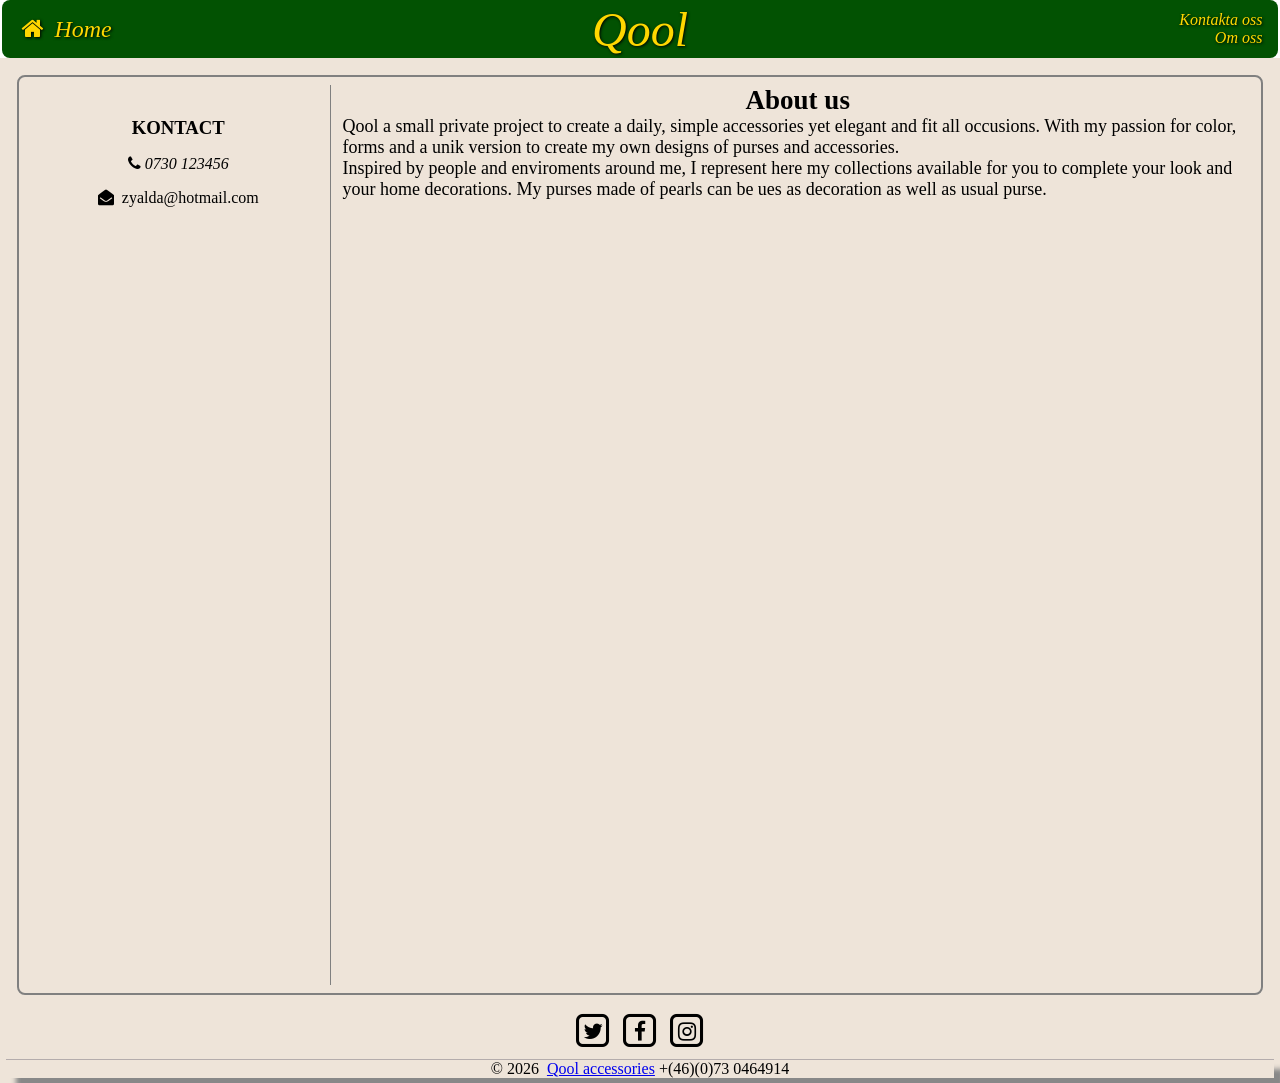
==== aboutMe.html @ 3b8911aa "Add about me." ====
<script src="https://ajax.googleapis.com/ajax/libs/jquery/3.7.1/jquery.min.js"></script>
 <head>
    <title>Contact us</title>
 </head>
 <body>
<my-header class="header"></my-header>
 <container class="container">
  <main class="aboutMe-main">
    <article class="aboutMe-main-col-0">
        <h3>KONTACT</h3>
        <section><i class="fa fa-phone" aria-hidden="true"></i> <i>0730 123456</i></section>
        <section><i class="fa fa-envelope-open" aria-hidden="true"></i> &nbsp;zyalda@hotmail.com</section>
    </article>
    <article class="aboutMe-main-col-1">
         <h2>About us</h2>
        <div>
        Qool a small private project to create a daily, simple accessories yet elegant and fit all occusions.
        With my passion for color, forms and a unik version to create my own designs of purses and accessories.
        </div>

        Inspired by people and enviroments around me, I represent here my collections available for you to complete your look
        and your home decorations.
        My purses made of pearls can be ues as decoration as well as usual purse.
    </article>
</main>
<socialMedia class="socialmedia"></socialMedia>
<footer class="footer"></footer>
</container>
<script src="./JS/componentsJS.js"></script>
 </body>
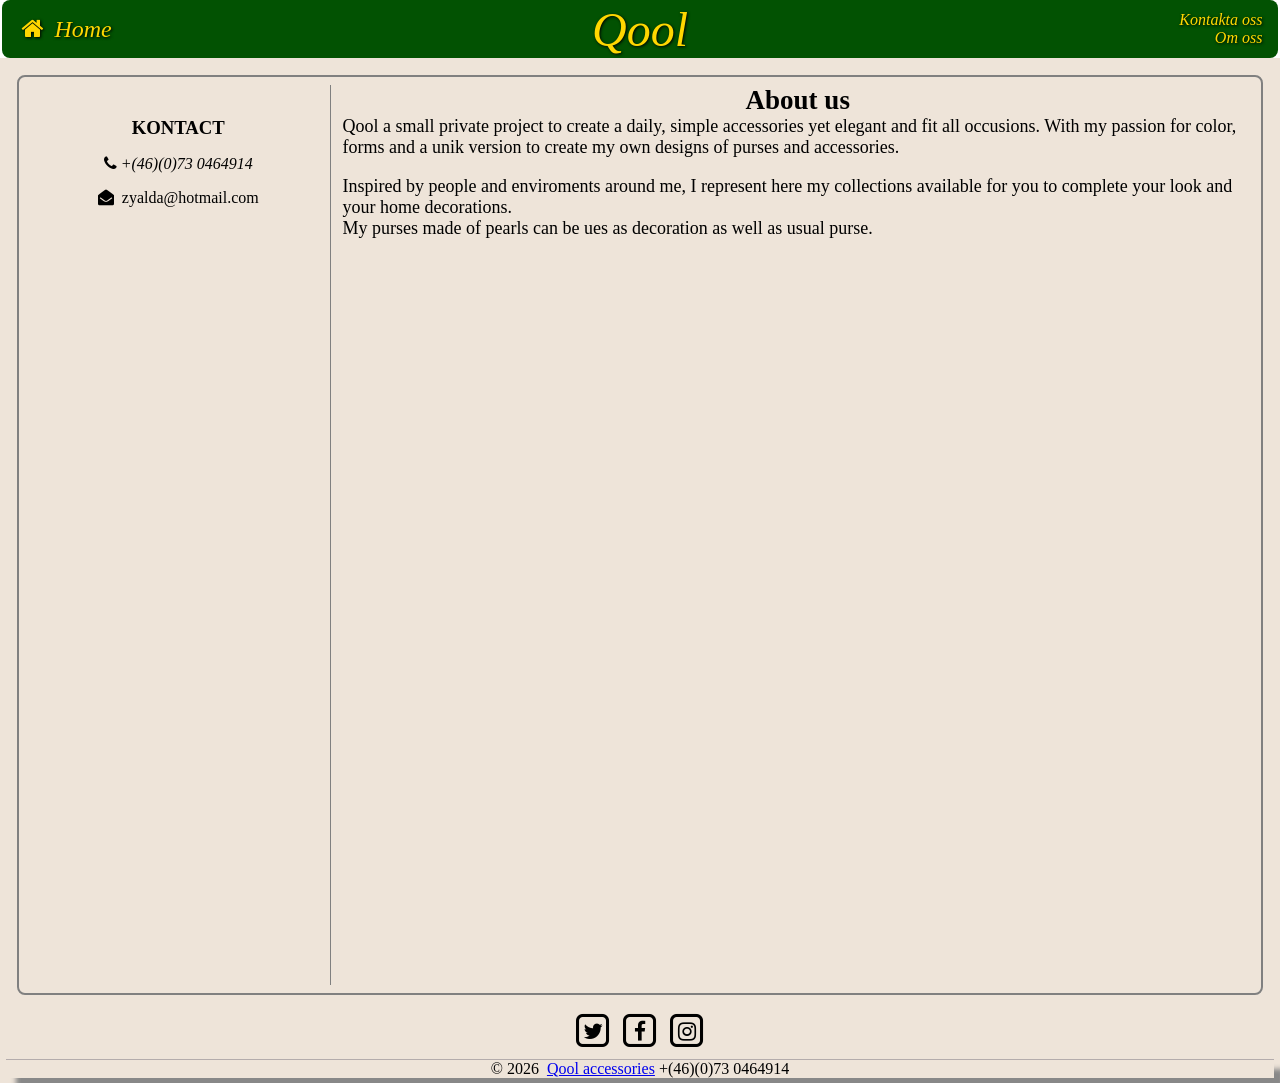
==== commit 5d18c4f2: "about me adjucements." ====
--- a/aboutMe.html
+++ b/aboutMe.html
@@ -8,20 +8,11 @@
   <main class="aboutMe-main">
     <article class="aboutMe-main-col-0">
         <h3>KONTACT</h3>
-        <section><i class="fa fa-phone" aria-hidden="true"></i> <i>0730 123456</i></section>
+        <section><i class="fa fa-phone" aria-hidden="true"></i> <i>+(46)(0)73 0464914</i></section>
         <section><i class="fa fa-envelope-open" aria-hidden="true"></i> &nbsp;zyalda@hotmail.com</section>
     </article>
-    <article class="aboutMe-main-col-1">
-         <h2>About us</h2>
-        <div>
-        Qool a small private project to create a daily, simple accessories yet elegant and fit all occusions.
-        With my passion for color, forms and a unik version to create my own designs of purses and accessories.
-        </div>
-
-        Inspired by people and enviroments around me, I represent here my collections available for you to complete your look
-        and your home decorations.
-        My purses made of pearls can be ues as decoration as well as usual purse.
-    </article>
+    <my-article class="aboutMe-main-col-1">
+    </my-article>
 </main>
 <socialMedia class="socialmedia"></socialMedia>
 <footer class="footer"></footer>
